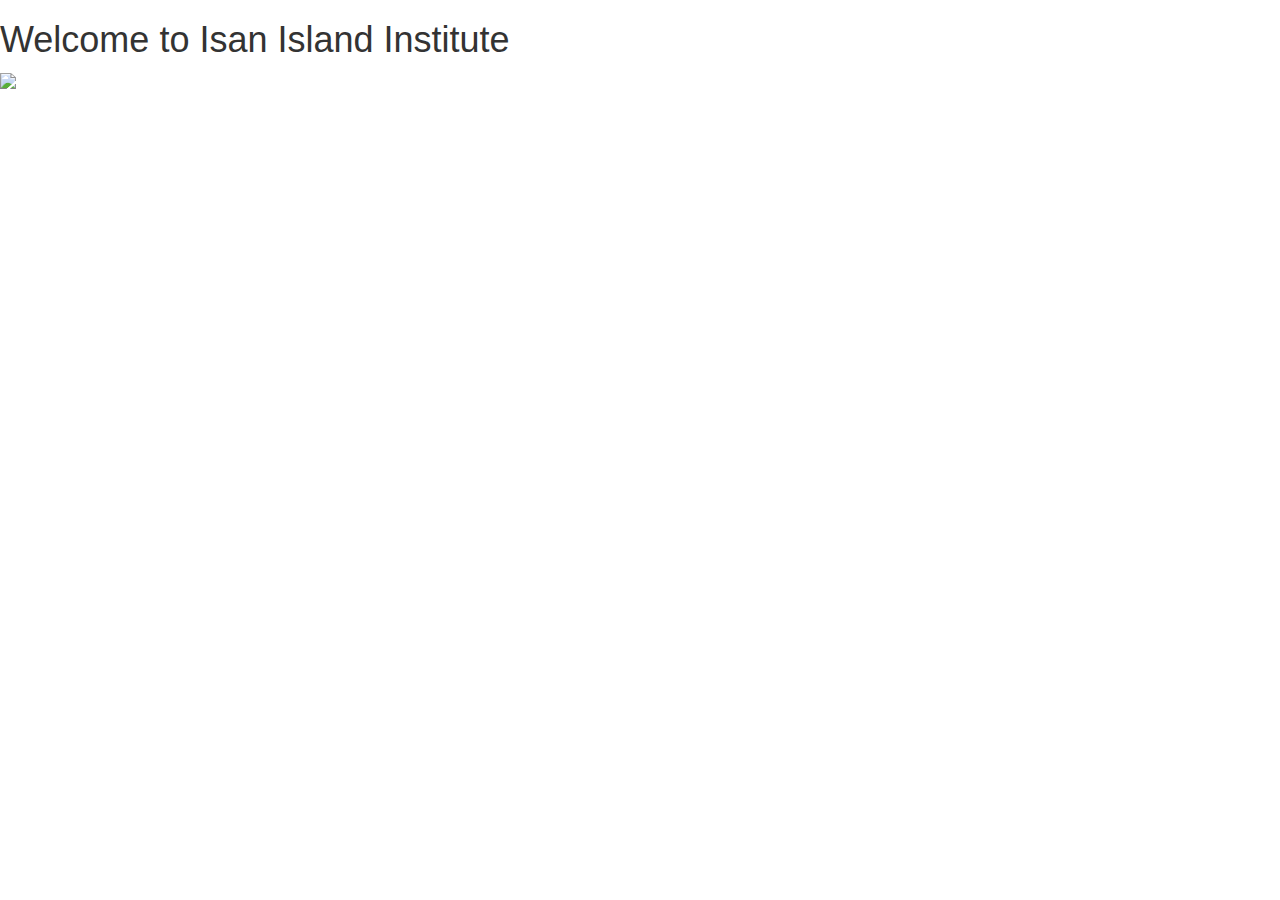
==== index.html @ c6e6684c "body" ====
<!DOCTYPE html>
<html>
<head>
  <title>
    Boostrap Demo
  </title>

  <!-- Get Bootstrap from here: http://getbootstrap.com/getting-started/ -->

  <link rel="stylesheet" href="https://maxcdn.bootstrapcdn.com/bootstrap/3.3.7/css/bootstrap.min.css" integrity="sha384-BVYiiSIFeK1dGmJRAkycuHAHRg32OmUcww7on3RYdg4Va+PmSTsz/K68vbdEjh4u" crossorigin="anonymous">
  <link href='css/style.css' rel='stylesheet' type='text/css'>

</head>

<body>
  <h1> Welcome to Isan Island Institute </h1>
  <img src="images/isanislandinstitute.png" />
</body>
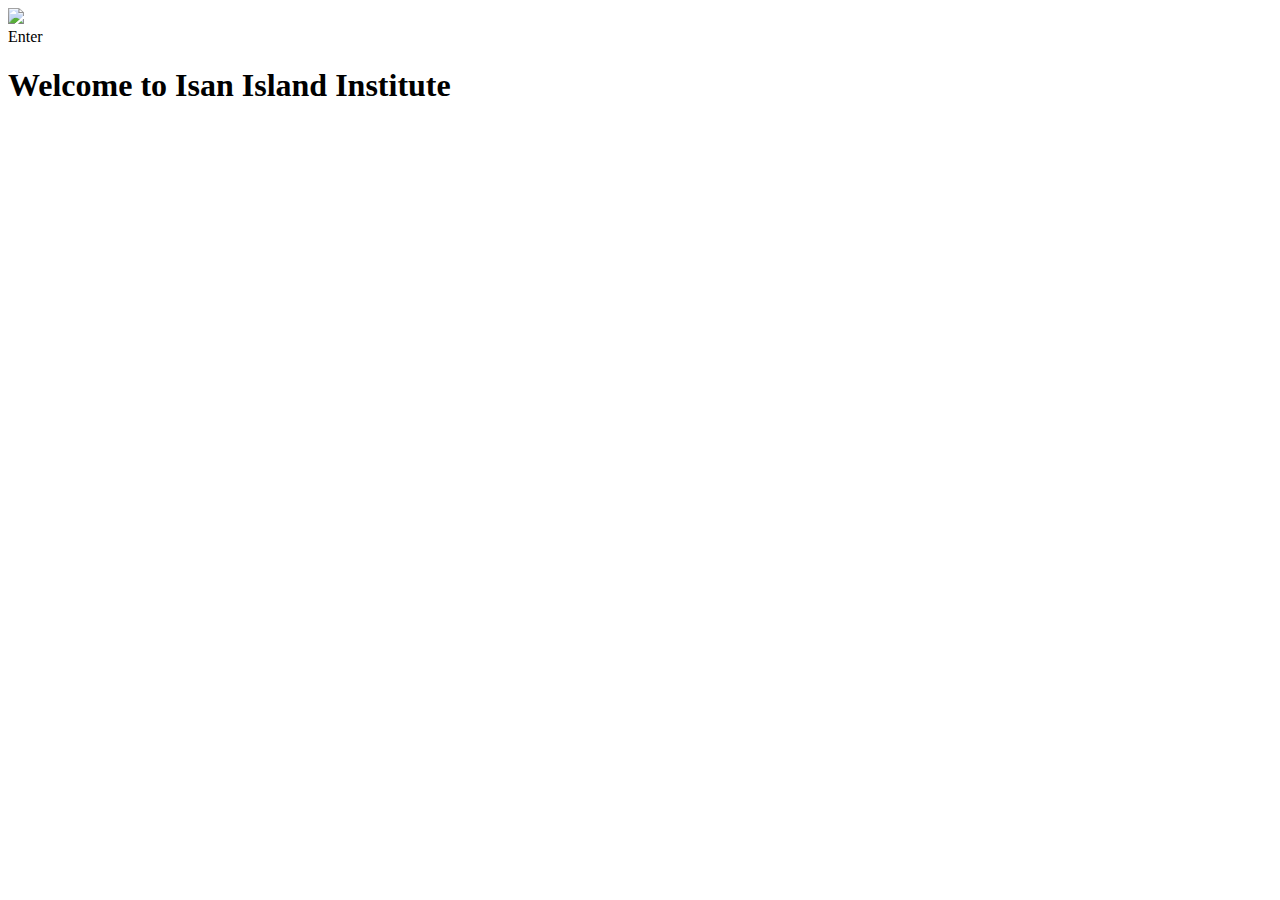
==== commit c6c738b2: "title change" ====
--- a/index.html
+++ b/index.html
@@ -2,17 +2,23 @@
 <html>
 <head>
   <title>
-    Boostrap Demo
+    Miniluv Official
   </title>
 
   <!-- Get Bootstrap from here: http://getbootstrap.com/getting-started/ -->
 
-  <link rel="stylesheet" href="https://maxcdn.bootstrapcdn.com/bootstrap/3.3.7/css/bootstrap.min.css" integrity="sha384-BVYiiSIFeK1dGmJRAkycuHAHRg32OmUcww7on3RYdg4Va+PmSTsz/K68vbdEjh4u" crossorigin="anonymous">
-  <link href='css/style.css' rel='stylesheet' type='text/css'>
+  <!-- <link rel="stylesheet" href="https://maxcdn.bootstrapcdn.com/bootstrap/3.3.7/css/bootstrap.min.css" integrity="sha384-BVYiiSIFeK1dGmJRAkycuHAHRg32OmUcww7on3RYdg4Va+PmSTsz/K68vbdEjh4u" crossorigin="anonymous"> -->
+  <link href='style/style.css' rel='stylesheet' type='text/css'>
 
 </head>
 
-<body>
+<body class="landing">
+  <div class="container">
+    <img class= "center" src="images/isanislandinstitute.png" width="50%" height="auto" class="image" style="width"/>
+    <div class="middle">
+      <div class="text">Enter</div>
+    </div>
+  </div>
   <h1> Welcome to Isan Island Institute </h1>
-  <img src="images/isanislandinstitute.png" />
 </body>
+</html>
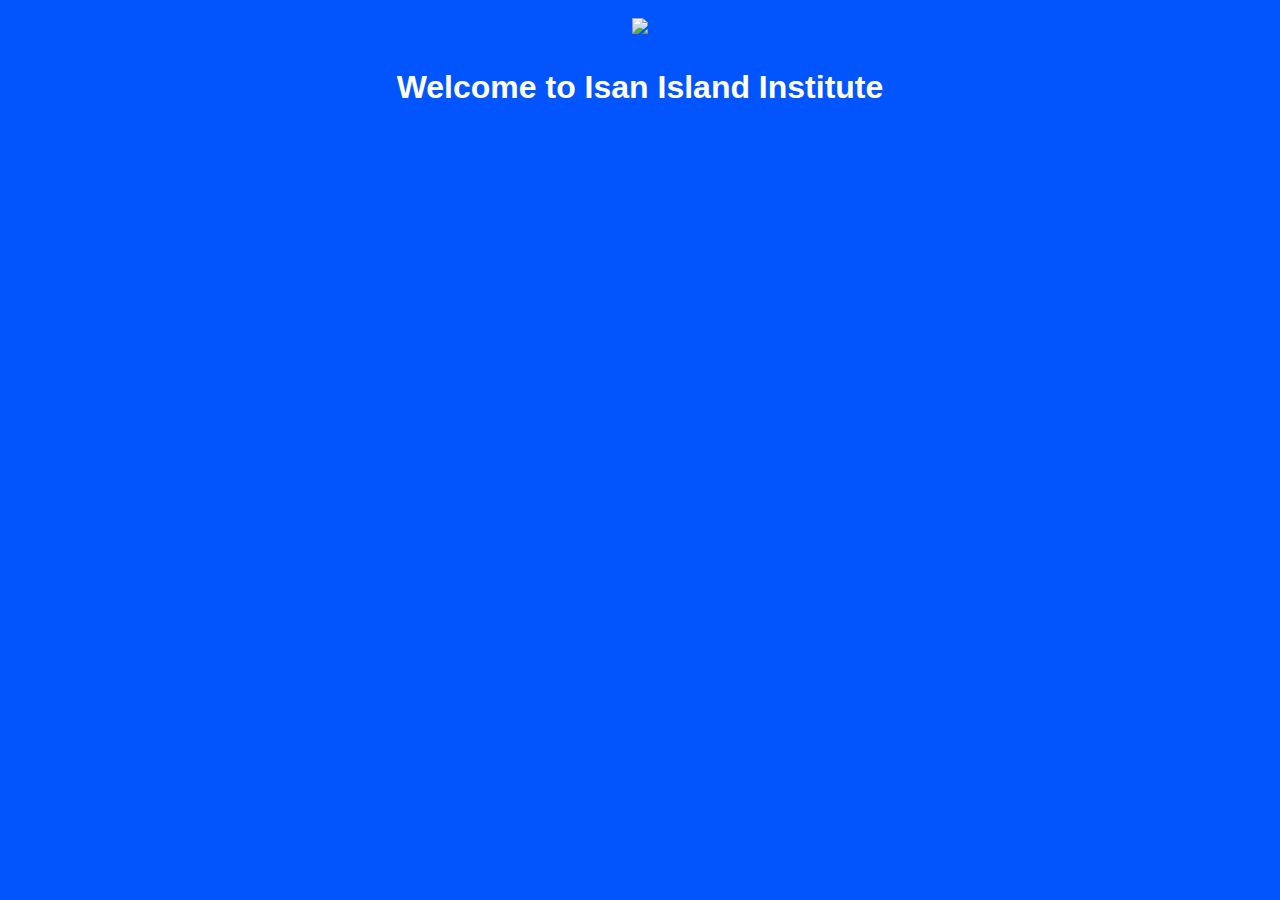
==== commit 27b59e71: "favicon" ====
--- a/index.html
+++ b/index.html
@@ -4,6 +4,9 @@
   <title>
     Miniluv Official
   </title>
+    <link rel="shortcut icon" type="image/png" href="images/favicon.png" />
+
+
 
   <!-- Get Bootstrap from here: http://getbootstrap.com/getting-started/ -->
 
--- a/style/style.css
+++ b/style/style.css
@@ -0,0 +1,54 @@
+.landing{
+  text-align: center;
+  background-color: #0255FC;
+  color: white;
+  font-family: sans-serif;
+}
+.center{
+  margin-left:auto;
+  margin-right:auto;
+  padding: 10px;
+}
+
+ /* margin-left: auto; margin-right: auto; width:40%  */
+ .container {
+     position: relative;
+     width: auto;
+ }
+
+ .image {
+   opacity: 1;
+   display: block;
+   width: auto;
+   height: auto;
+   transition: .5s ease;
+   backface-visibility: hidden;
+ }
+
+ .middle {
+   transition: .5s ease;
+   opacity: 0;
+   position: absolute;
+   top: 50%;
+   left: 49.8%;
+   transform: translate(-50%, -50%);
+   -ms-transform: translate(-50%, -50%);
+   text-align: center;
+ }
+
+ .container:hover .image {
+   opacity: 0.3;
+ }
+
+ .container:hover .middle {
+   opacity: 1;
+ }
+
+ .text {
+   border-color: white;
+   background-color: #0255FC;
+   color: white;
+   font-size: 16px;
+   font-family: sans-serif;
+   padding: 16px 32px;
+ }
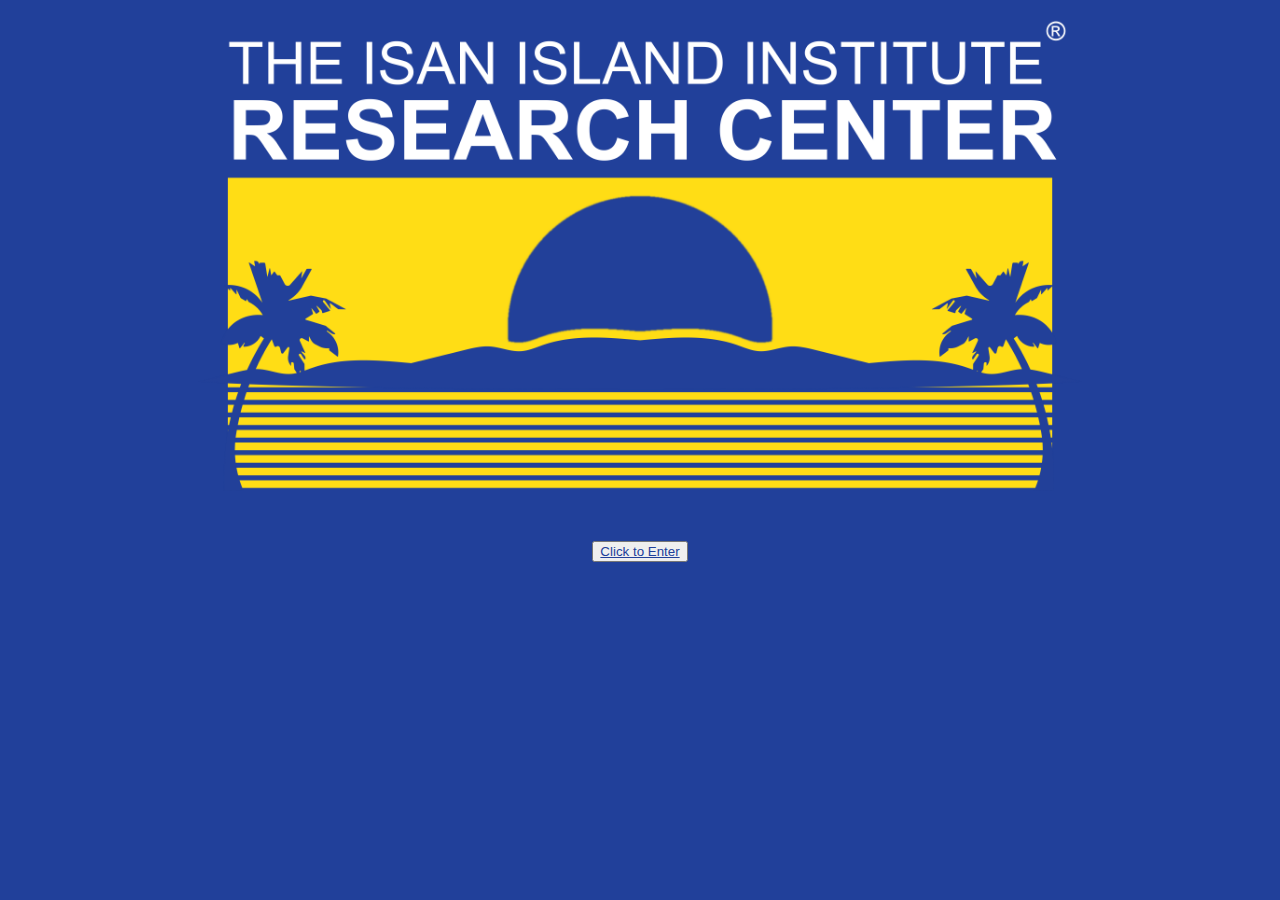
==== commit 94890c61: "New" ====
--- a/index.html
+++ b/index.html
@@ -16,12 +16,10 @@
 </head>
 
 <body class="landing">
-  <div class="container">
-    <img class= "center" src="images/isanislandinstitute.png" width="50%" height="auto" class="image" style="width"/>
-    <div class="middle">
-      <div class="text">Enter</div>
+    <img class= "center" class="image" src="images/research_center.png" width="70%" height="auto" class="image" style="width"/>
+
     </div>
   </div>
-  <h1> Welcome to Isan Island Institute </h1>
+  <h1> <button> <a class="souptime" href="hidden_landing.html"> Click to Enter </a></button></h1>
 </body>
 </html>
--- a/style/style.css
+++ b/style/style.css
@@ -1,6 +1,6 @@
 .landing{
   text-align: center;
-  background-color: #0255FC;
+  background-color: #21409A;
   color: white;
   font-family: sans-serif;
 }
@@ -10,45 +10,21 @@
   padding: 10px;
 }
 
- /* margin-left: auto; margin-right: auto; width:40%  */
- .container {
-     position: relative;
-     width: auto;
- }
+.souptime{
+  //background-color: white;
+  color: #21409A;
+  height: auto;
+  width: 80%;
+  font-family: sans-serif;
+}
 
- .image {
-   opacity: 1;
-   display: block;
-   width: auto;
-   height: auto;
-   transition: .5s ease;
-   backface-visibility: hidden;
- }
+.jumbotron{
+  text-align: left;
+  background-color: #21409A;
+  color: white;
+  image: left;
+}
 
- .middle {
-   transition: .5s ease;
-   opacity: 0;
-   position: absolute;
-   top: 50%;
-   left: 49.8%;
-   transform: translate(-50%, -50%);
-   -ms-transform: translate(-50%, -50%);
-   text-align: center;
- }
-
- .container:hover .image {
-   opacity: 0.3;
- }
-
- .container:hover .middle {
-   opacity: 1;
- }
-
- .text {
-   border-color: white;
-   background-color: #0255FC;
-   color: white;
-   font-size: 16px;
-   font-family: sans-serif;
-   padding: 16px 32px;
- }
+.container{
+  background-color: #21409A;
+}
